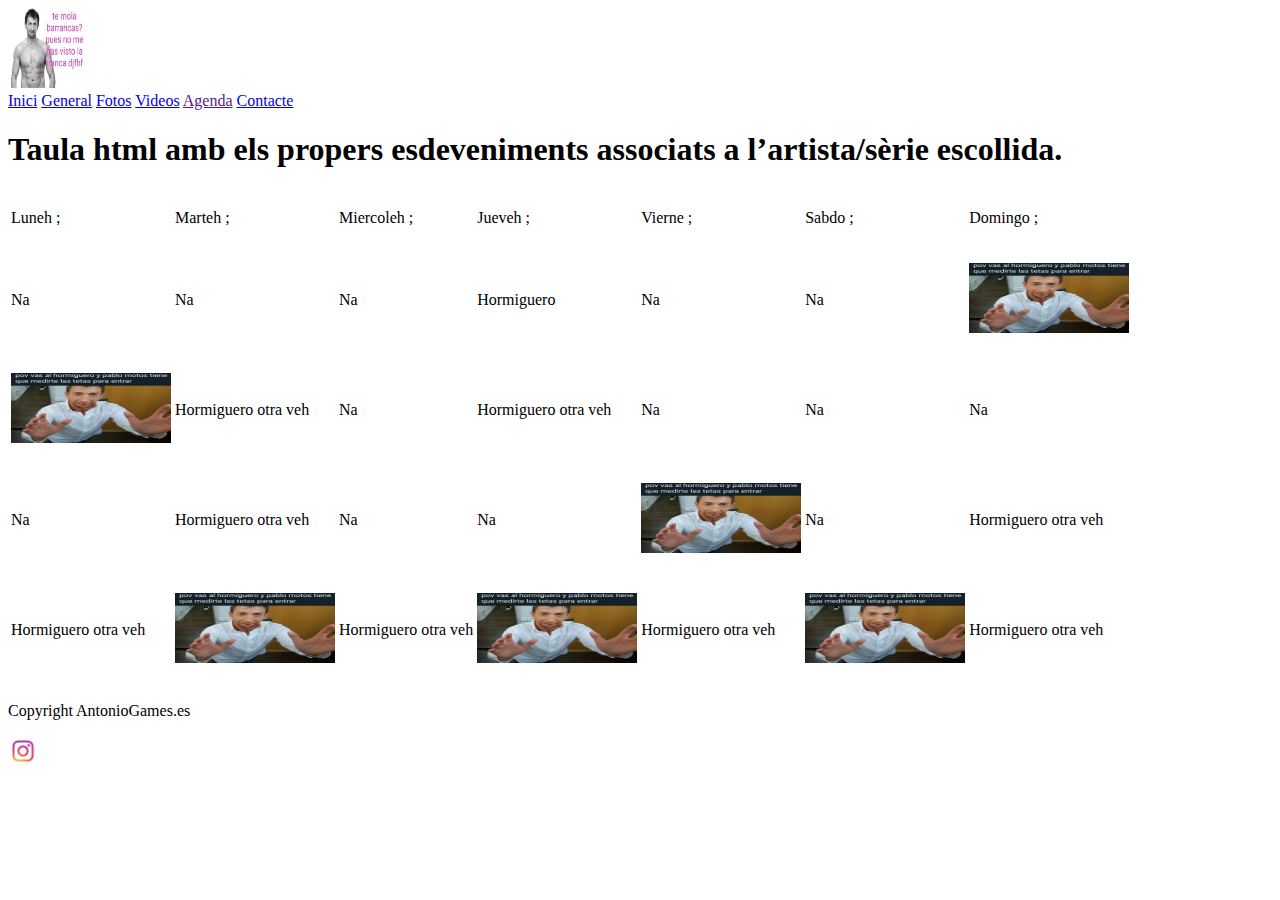
==== web/agenda.html @ 9782143a "first commit" ====
<!DOCTYPE html>
<html lang="es">
    <head>
        <meta charset="UTF-8">
        <title>Portada</title>
        <img src="../img/logo.jpg" width="80" height="80">
        <nav>
            <a href="../index.html">Inici</a>
            <a href="./general.html">General</a>
            <a href="./fotos.html">Fotos</a>
            <a href="./videos.html">Videos</a>
            <a href="">Agenda</a>
            <a href="./contacte.html">Contacte</a>
        </nav>
    </head>
    <body>
        <h1>Taula html amb els propers esdeveniments associats a l’artista/sèrie escollida.</h1>
        <p> </p>
        <table color="red">
            <tr>
                <td><p>Luneh     ;</p></td>
                <td><p>Marteh    ;</p></td>
                <td><p>Miercoleh ;</p></td>
                <td><p>Jueveh    ;</p></td>
                <td><p>Vierne    ;</p></td>
                <td><p>Sabdo     ;</p></td>
                <td><p>Domingo   ;</p></td>
            </tr>
            <tr>
                <td><p>Na</p></td>
                <td><p>Na</p></td>
                <td><p>Na</p></td>
                <td><p>Hormiguero</p></td>
                <td><p>Na</p></td>
                <td><p>Na</p></td>
                <td><p><img src="../img/pablomotoh.jpg" width="160" height="70"></p></td>
            </tr>
            <tr>
                <td><p><img src="../img/pablomotoh.jpg" width="160" height="70"></p></td>
                <td><p>Hormiguero otra veh</p></td>
                <td><p>Na</p></td>
                <td><p>Hormiguero otra veh</p></td>
                <td><p>Na</p></td>
                <td><p>Na</p></td>
                <td><p>Na</p></td>
            </tr>
            <tr>
                <td><p>Na</p></td>
                <td><p>Hormiguero otra veh</p></td>
                <td><p>Na</p></td>
                <td><p>Na</p></td>
                <td><p><img src="../img/pablomotoh.jpg" width="160" height="70"></p></td>
                <td><p>Na</p></td>
                <td><p>Hormiguero otra veh</p></td>
            </tr>
            <tr>
                <td><p>Hormiguero otra veh</p></td>
                <td><p><img src="../img/pablomotoh.jpg" width="160" height="70"></p></td>
                <td><p>Hormiguero otra veh</p></td>
                <td><p><img src="../img/pablomotoh.jpg" width="160" height="70"></p></td>
                <td><p>Hormiguero otra veh</p></td>
                <td><p><img src="../img/pablomotoh.jpg" width="160" height="70"></p></td>
                <td><p>Hormiguero otra veh</p></td>
            </tr>
        </table>
        <footer>
            <p>Copyright AntonioGames.es</p>
            <a href="https://twitter.com/El_Hormiguero"><img src="../img/instagram.png" width="30" height="30"></a>
        </footer>
    </body>
</html>
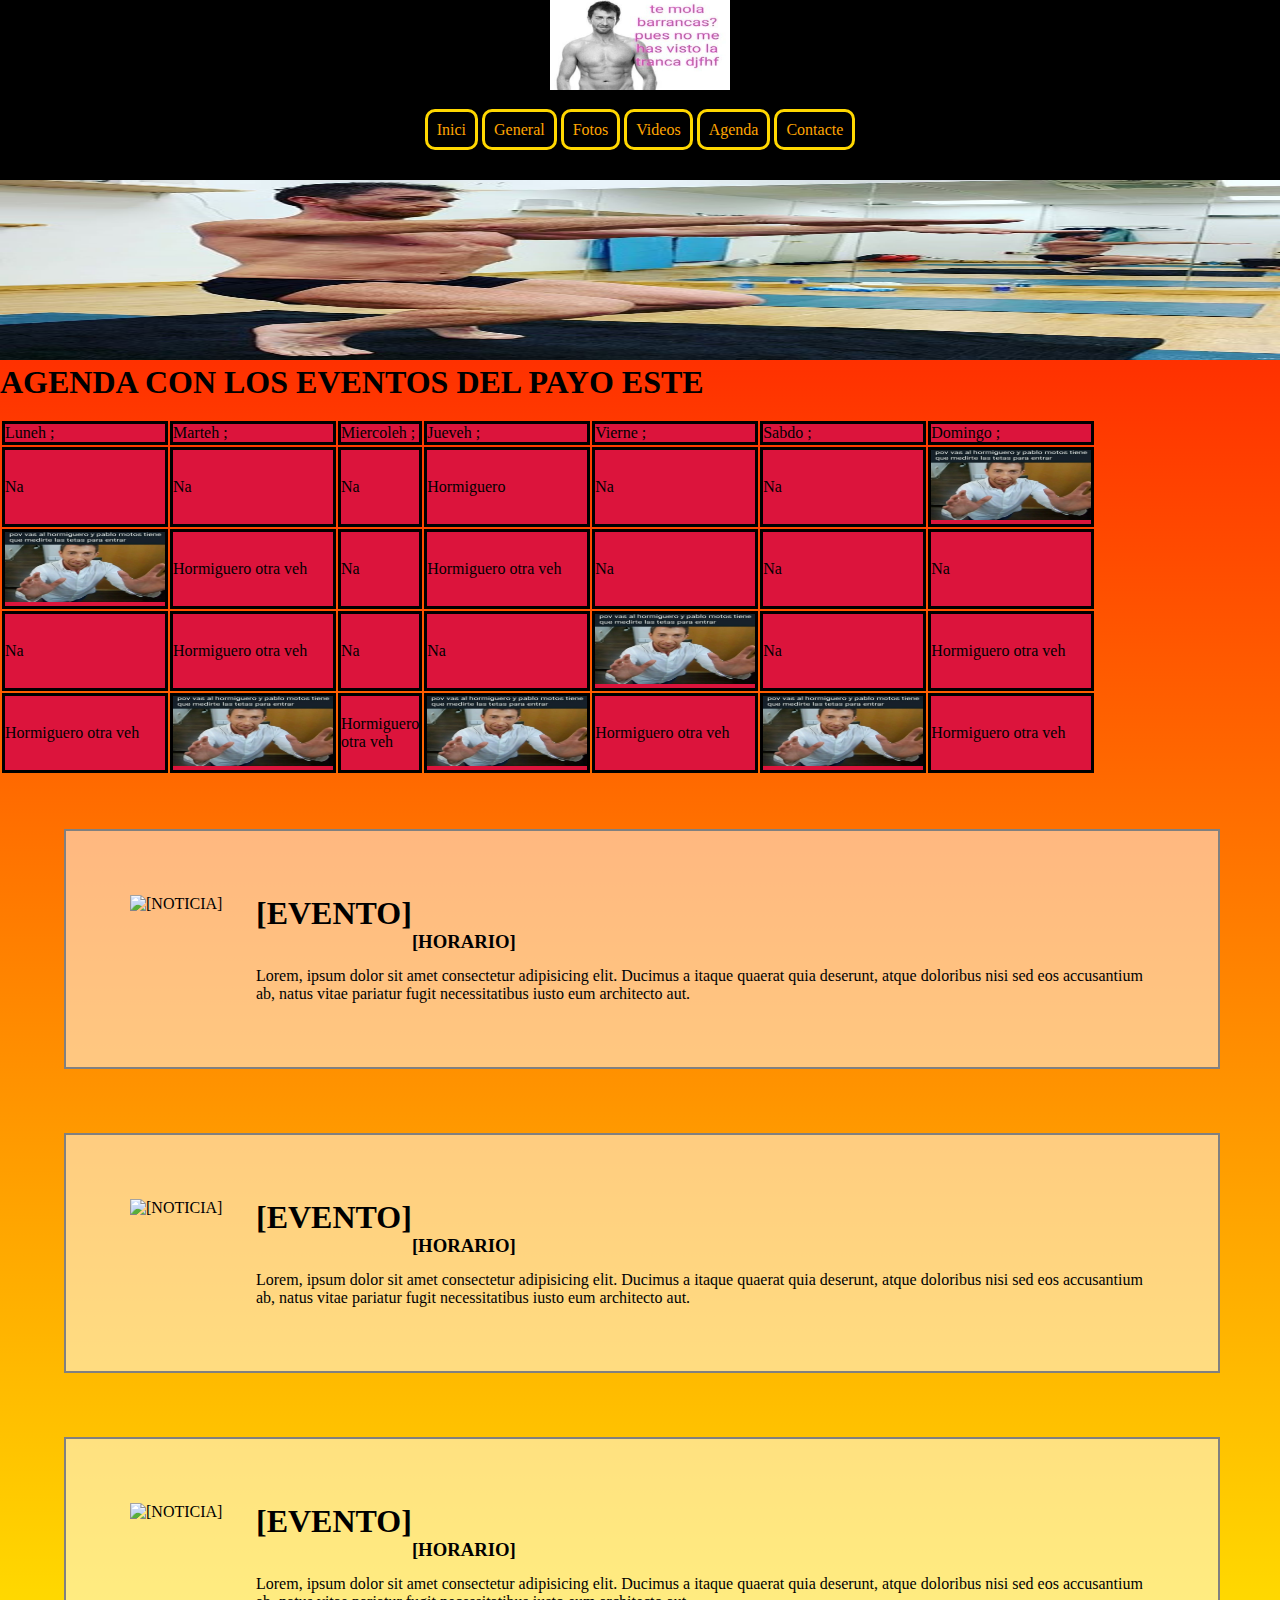
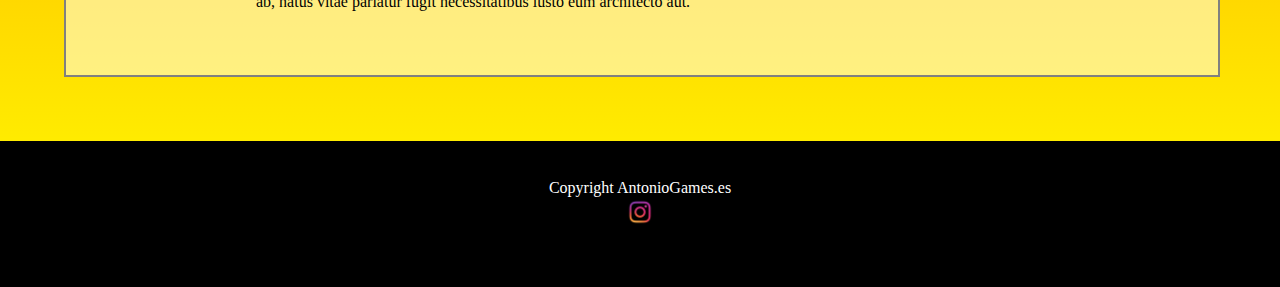
==== commit 87ef4bd2: "m4uf1pac1" ====
--- a/web/agenda.html
+++ b/web/agenda.html
@@ -2,70 +2,111 @@
 <html lang="es">
     <head>
         <meta charset="UTF-8">
-        <title>Portada</title>
-        <img src="../img/logo.jpg" width="80" height="80">
-        <nav>
-            <a href="../index.html">Inici</a>
-            <a href="./general.html">General</a>
-            <a href="./fotos.html">Fotos</a>
-            <a href="./videos.html">Videos</a>
-            <a href="">Agenda</a>
-            <a href="./contacte.html">Contacte</a>
-        </nav>
+        <title>Agenda</title>
+        <link rel="stylesheet" href="../css/common.css">
+        <link rel="stylesheet" href="../css/agenda.css">
     </head>
     <body>
-        <h1>Taula html amb els propers esdeveniments associats a l’artista/sèrie escollida.</h1>
-        <p> </p>
-        <table color="red">
-            <tr>
-                <td><p>Luneh     ;</p></td>
-                <td><p>Marteh    ;</p></td>
-                <td><p>Miercoleh ;</p></td>
-                <td><p>Jueveh    ;</p></td>
-                <td><p>Vierne    ;</p></td>
-                <td><p>Sabdo     ;</p></td>
-                <td><p>Domingo   ;</p></td>
-            </tr>
-            <tr>
-                <td><p>Na</p></td>
-                <td><p>Na</p></td>
-                <td><p>Na</p></td>
-                <td><p>Hormiguero</p></td>
-                <td><p>Na</p></td>
-                <td><p>Na</p></td>
-                <td><p><img src="../img/pablomotoh.jpg" width="160" height="70"></p></td>
-            </tr>
-            <tr>
-                <td><p><img src="../img/pablomotoh.jpg" width="160" height="70"></p></td>
-                <td><p>Hormiguero otra veh</p></td>
-                <td><p>Na</p></td>
-                <td><p>Hormiguero otra veh</p></td>
-                <td><p>Na</p></td>
-                <td><p>Na</p></td>
-                <td><p>Na</p></td>
-            </tr>
-            <tr>
-                <td><p>Na</p></td>
-                <td><p>Hormiguero otra veh</p></td>
-                <td><p>Na</p></td>
-                <td><p>Na</p></td>
-                <td><p><img src="../img/pablomotoh.jpg" width="160" height="70"></p></td>
-                <td><p>Na</p></td>
-                <td><p>Hormiguero otra veh</p></td>
-            </tr>
-            <tr>
-                <td><p>Hormiguero otra veh</p></td>
-                <td><p><img src="../img/pablomotoh.jpg" width="160" height="70"></p></td>
-                <td><p>Hormiguero otra veh</p></td>
-                <td><p><img src="../img/pablomotoh.jpg" width="160" height="70"></p></td>
-                <td><p>Hormiguero otra veh</p></td>
-                <td><p><img src="../img/pablomotoh.jpg" width="160" height="70"></p></td>
-                <td><p>Hormiguero otra veh</p></td>
-            </tr>
-        </table>
+        <header>
+            <img src="../img/logo.jpg" class="logopag" alt="Pablo Motoh Logo Fans">
+            <nav>
+                <a class="options" href="../index.html">Inici</a>
+                <a class="options" href="./general.html">General</a>
+                <a class="options" href="./fotos.html">Fotos</a>
+                <a class="options" href="./videos.html">Videos</a>
+                <a class="options" href="#">Agenda</a>
+                <a class="options" href="./contacte.html">Contacte</a>
+            </nav>
+        </header>
+        <img src="../img/maemiapaecesubnormar.jpeg" class="portada" alt="Pablo Motoh Haciendo Yoga">
+            <h1>AGENDA CON LOS EVENTOS DEL PAYO ESTE</h1>
+            <br>
+            <table>
+                <tr>
+                    <td><p>Luneh     ;</p></td>
+                    <td><p>Marteh    ;</p></td>
+                    <td><p>Miercoleh ;</p></td>
+                    <td><p>Jueveh    ;</p></td>
+                    <td><p>Vierne    ;</p></td>
+                    <td><p>Sabdo     ;</p></td>
+                    <td><p>Domingo   ;</p></td>
+                </tr>
+                <tr>
+                    <td><p>Na</p></td>
+                    <td><p>Na</p></td>
+                    <td><p>Na</p></td>
+                    <td><p>Hormiguero</p></td>
+                    <td><p>Na</p></td>
+                    <td><p>Na</p></td>
+                    <td><p><img src="../img/pablomotoh.jpg" width="160" height="70" alt="Pabloh Motoh foto favorita"></p></td>
+                </tr>
+                <tr>
+                    <td><p><img src="../img/pablomotoh.jpg" width="160" height="70" alt="Pabloh Motoh foto favorita"></p></td>
+                    <td><p>Hormiguero otra veh</p></td>
+                    <td><p>Na</p></td>
+                    <td><p>Hormiguero otra veh</p></td>
+                    <td><p>Na</p></td>
+                    <td><p>Na</p></td>
+                    <td><p>Na</p></td>
+                </tr>
+                <tr>
+                    <td><p>Na</p></td>
+                    <td><p>Hormiguero otra veh</p></td>
+                    <td><p>Na</p></td>
+                    <td><p>Na</p></td>
+                    <td><p><img src="../img/pablomotoh.jpg" width="160" height="70" alt="Pabloh Motoh foto favorita"></p></td>
+                    <td><p>Na</p></td>
+                    <td><p>Hormiguero otra veh</p></td>
+                </tr>
+                <tr>
+                    <td><p>Hormiguero otra veh</p></td>
+                    <td><p><img src="../img/pablomotoh.jpg" width="160" height="70" alt="Pabloh Motoh foto favorita"></p></td>
+                    <td><p>Hormiguero otra veh</p></td>
+                    <td><p><img src="../img/pablomotoh.jpg" width="160" height="70" alt="Pabloh Motoh foto favorita"></p></td>
+                    <td><p>Hormiguero otra veh</p></td>
+                    <td><p><img src="../img/pablomotoh.jpg" width="160" height="70" alt="Pabloh Motoh foto favorita"></p></td>
+                    <td><p>Hormiguero otra veh</p></td>
+                </tr>
+            </table>
+        
+        <main>
+
+        </main>
+        <aside>
+            <div class="textbg">
+                <img class="agendatext" alt="[NOTICIA]">
+                <h1 class="agendatext">[EVENTO]</h1>
+                <br>
+                <br>
+                <h3 class="agendatext">[HORARIO]</h3>
+                <br>
+                <br>
+                <p>Lorem, ipsum dolor sit amet consectetur adipisicing elit. Ducimus a itaque quaerat quia deserunt, atque doloribus nisi sed eos accusantium ab, natus vitae pariatur fugit necessitatibus iusto eum architecto aut.</p>
+            </div>
+            <div class="textbg">
+                <img class="agendatext" alt="[NOTICIA]">
+                <h1 class="agendatext">[EVENTO]</h1>
+                <br>
+                <br>
+                <h3 class="agendatext">[HORARIO]</h3>
+                <br>
+                <br>
+                <p>Lorem, ipsum dolor sit amet consectetur adipisicing elit. Ducimus a itaque quaerat quia deserunt, atque doloribus nisi sed eos accusantium ab, natus vitae pariatur fugit necessitatibus iusto eum architecto aut.</p>
+            </div>
+            <div class="textbg">
+                <img class="agendatext" alt="[NOTICIA]">
+                <h1 class="agendatext">[EVENTO]</h1>
+                <br>
+                <br>
+                <h3 class="agendatext">[HORARIO]</h3>
+                <br>
+                <br>
+                <p>Lorem, ipsum dolor sit amet consectetur adipisicing elit. Ducimus a itaque quaerat quia deserunt, atque doloribus nisi sed eos accusantium ab, natus vitae pariatur fugit necessitatibus iusto eum architecto aut.</p>
+            </div>
+        </aside>
         <footer>
             <p>Copyright AntonioGames.es</p>
-            <a href="https://twitter.com/El_Hormiguero"><img src="../img/instagram.png" width="30" height="30"></a>
+            <a href="https://twitter.com/El_Hormiguero"><img src="../img/instagram.png" width="30" height="30" alt="Instagram"></a>
         </footer>
     </body>
 </html>--- a/css/common.css
+++ b/css/common.css
@@ -0,0 +1,43 @@
+*{margin:0;padding:0;text-decoration: none;font-family: Georgia, Times, 'Times New Roman', serif;}
+
+body{background-image: linear-gradient(red, yellow);}
+
+header div{background-color: rgb(120, 0, 100);}
+
+header{height:20vh;width:100%;position:fixed;background-color: black;}
+
+footer,header{text-align: center;}
+
+.logopag{width:20vh;height:10vh;}
+
+.options{
+    border: 3px gold solid;
+    border-radius: 10px;
+    padding: 1vh;
+    background-color: black;
+    color: orange;
+}
+
+header nav{margin-top: 3vh;}
+
+.portada{width:100%;height:20vh;padding-top: 20vh;position:static;}
+
+.textbg{
+    margin-left: 5%;
+    margin-right: 5%;
+    margin-bottom: 5%;
+    padding: 5%;
+    background-color: rgba(255, 255, 255, 0.500);
+    border: 2px gray solid;
+    width: 80%;
+    height: 80%;
+}
+footer{
+    width:100%;
+    height: 12vh;
+    background-color: black;
+    float:inline-end;
+    position:static;
+    color: white;
+    padding-top: 3%;
+}
--- a/css/agenda.css
+++ b/css/agenda.css
@@ -0,0 +1,9 @@
+main{padding-top: 3vh;padding-bottom: 3vh;}
+
+table td, table tr{border: 3px black solid;background-color: crimson;}
+
+table{width: 20%;}
+
+.agendatext{float:left;}
+
+div img{width: 14vh;height: 14vh;}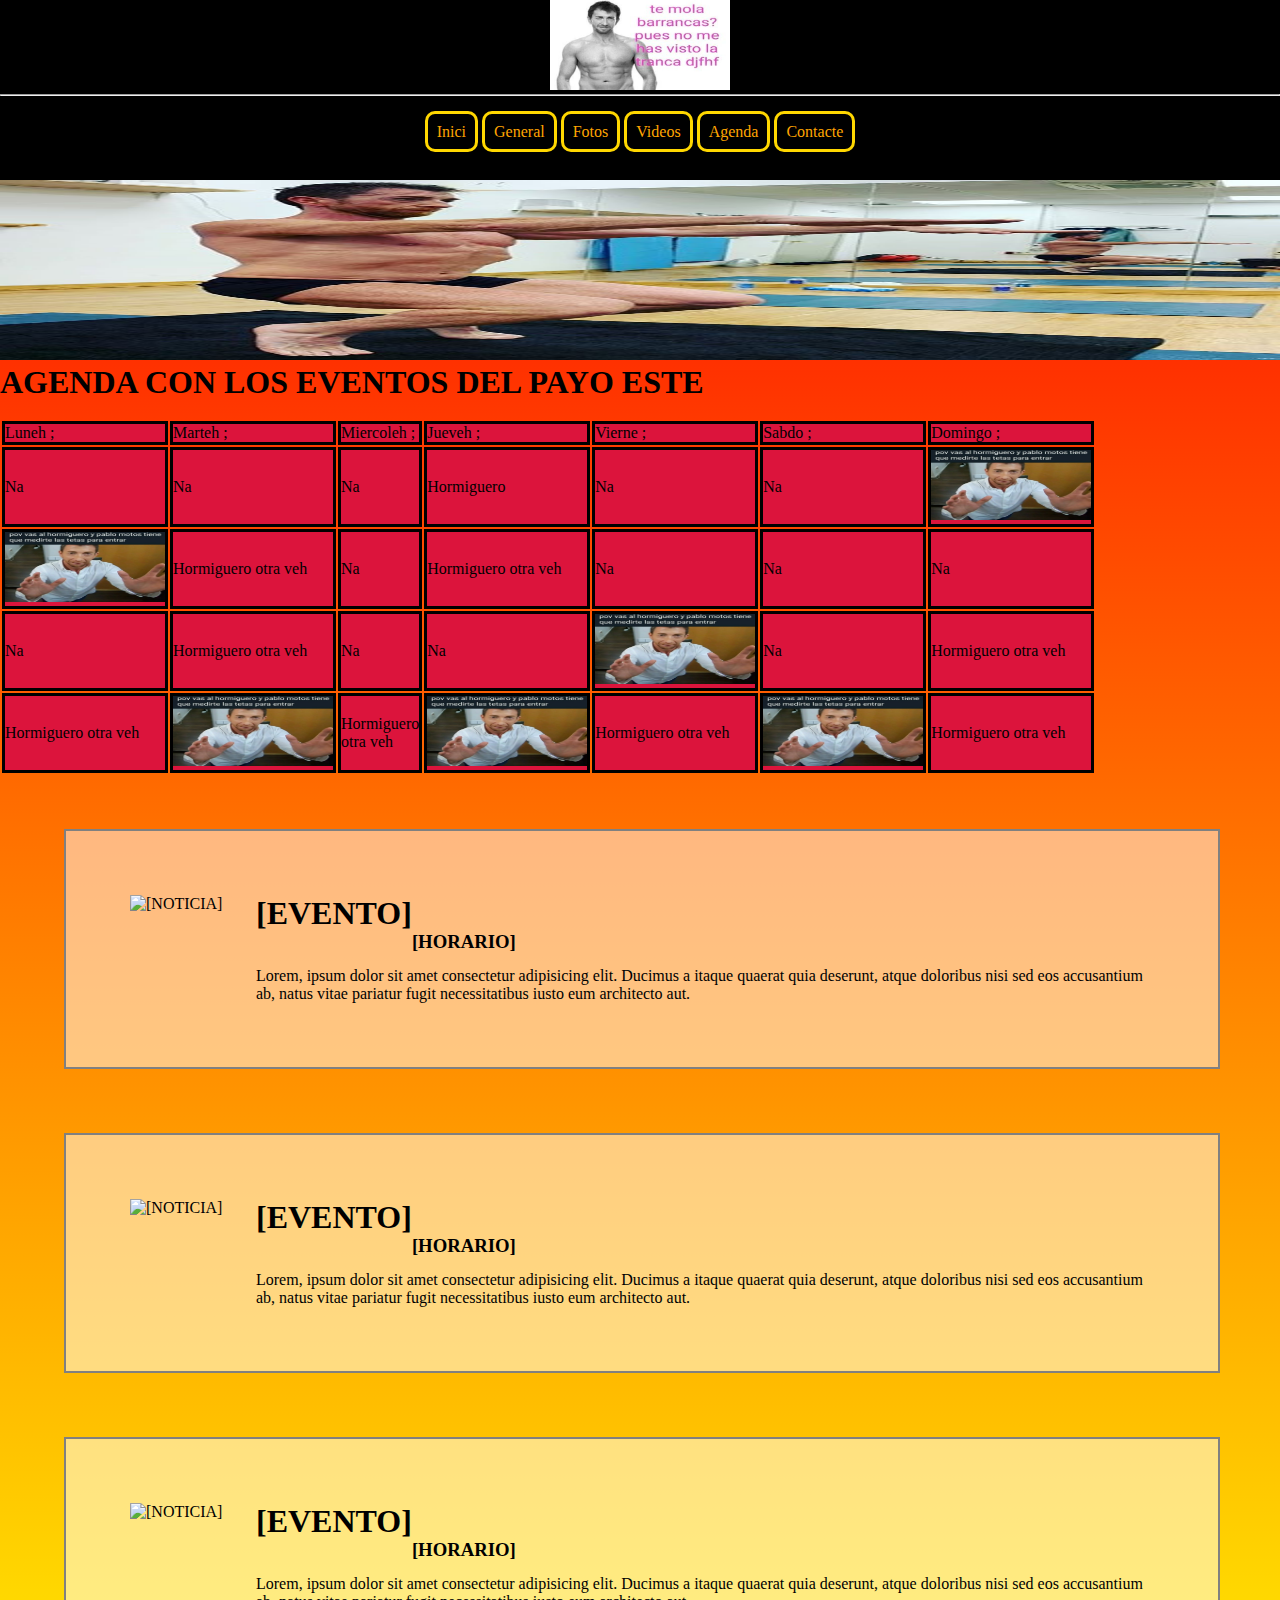
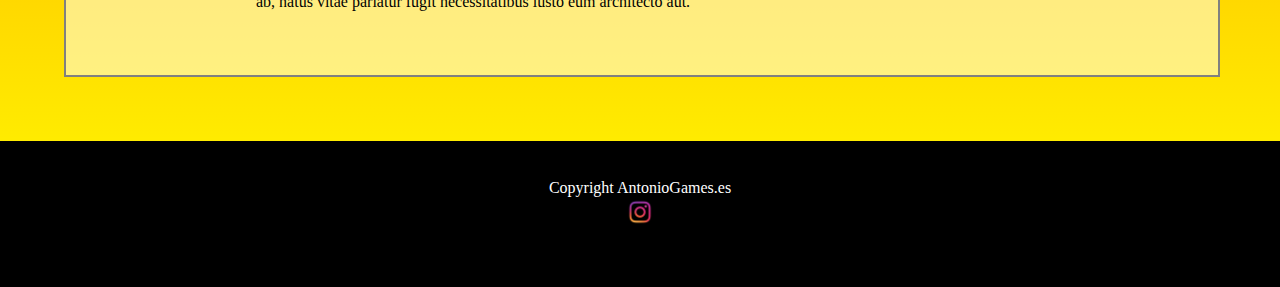
==== commit 05deee8f: "m4uf1pac1" ====
--- a/web/agenda.html
+++ b/web/agenda.html
@@ -9,6 +9,7 @@
     <body>
         <header>
             <img src="../img/logo.jpg" class="logopag" alt="Pablo Motoh Logo Fans">
+            <hr>
             <nav>
                 <a class="options" href="../index.html">Inici</a>
                 <a class="options" href="./general.html">General</a>
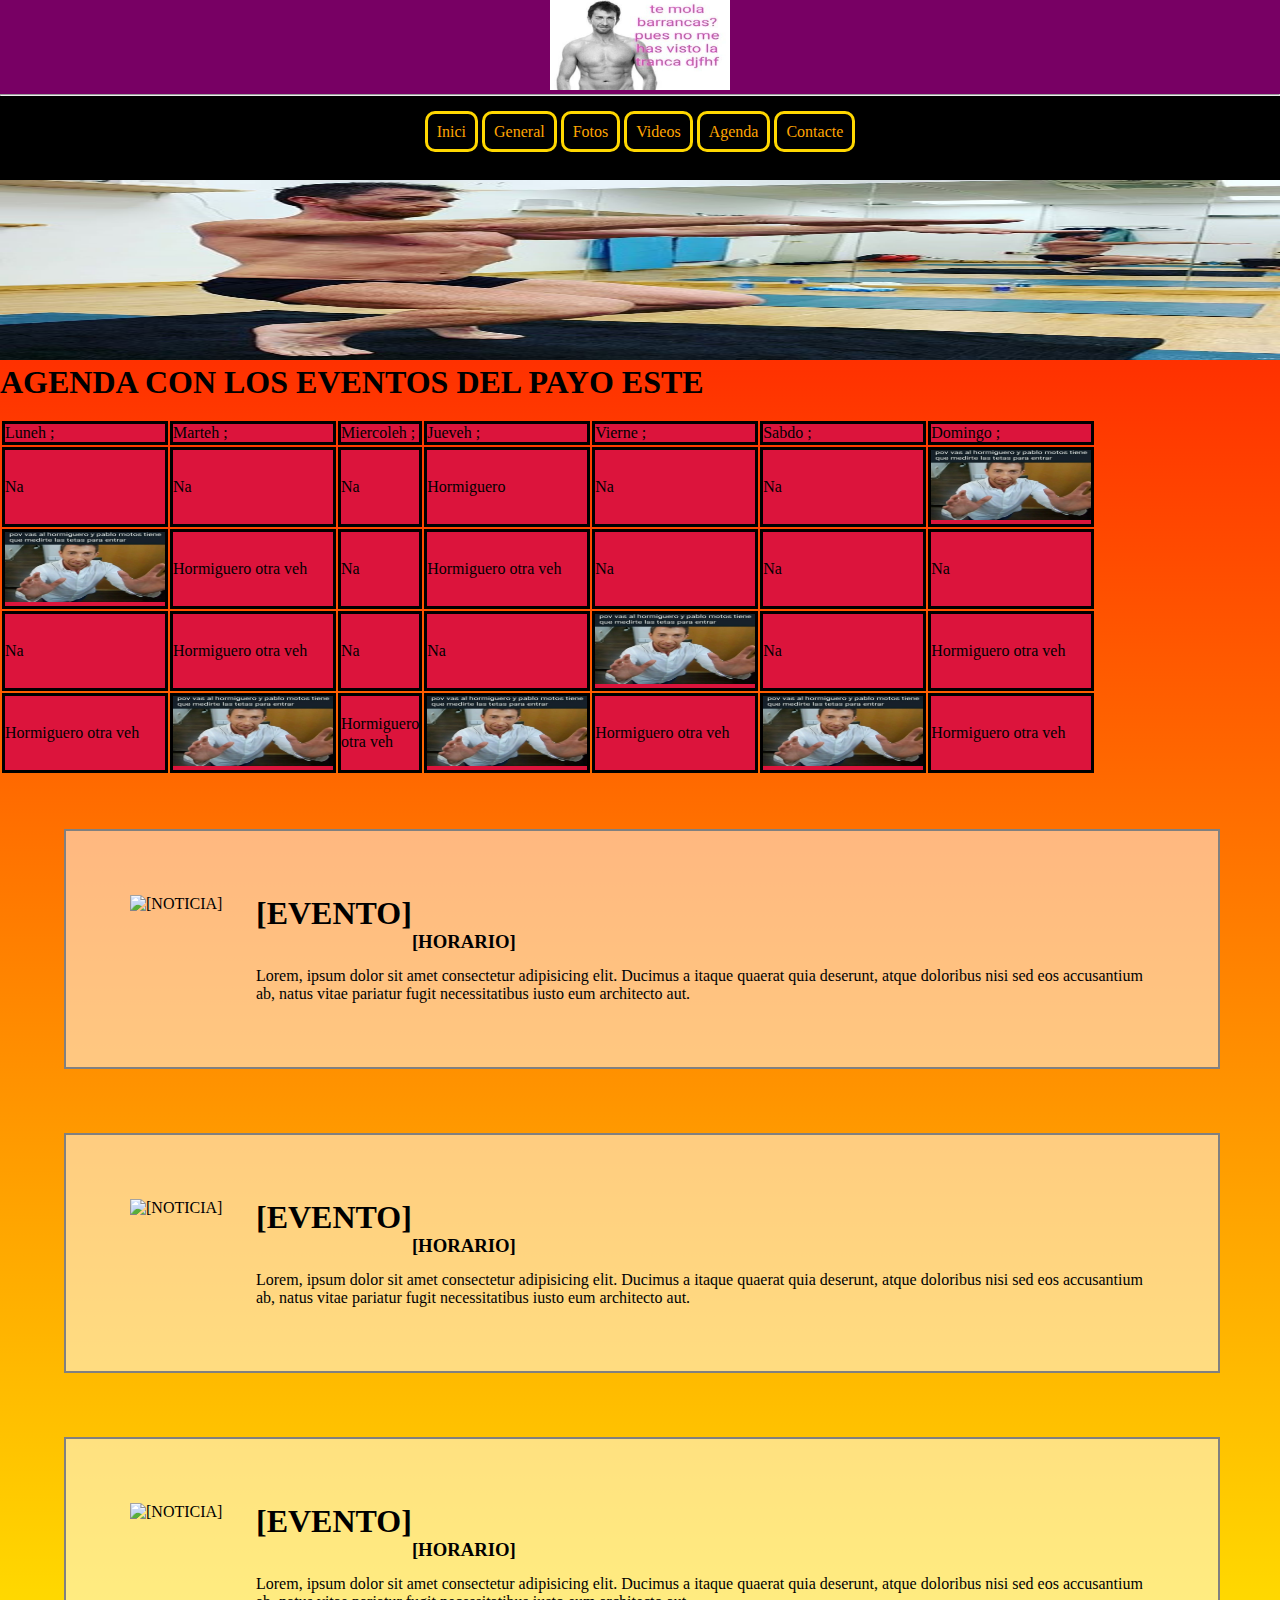
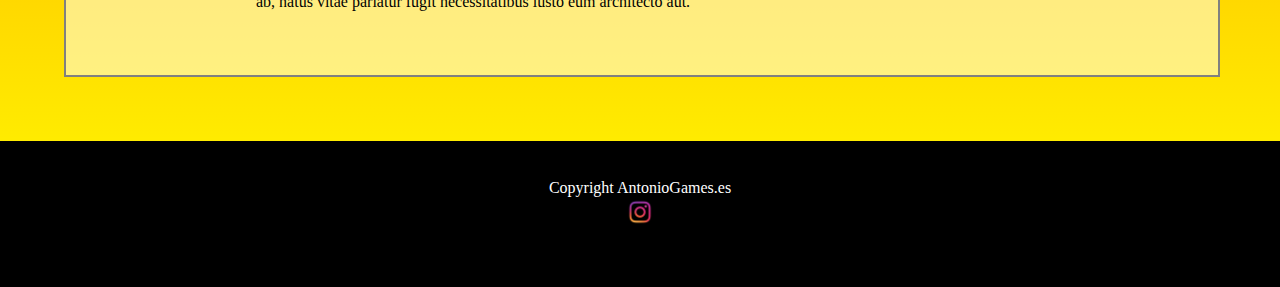
==== commit 2c906c70: "m4uf1pac1" ====
--- a/web/agenda.html
+++ b/web/agenda.html
@@ -8,7 +8,9 @@
     </head>
     <body>
         <header>
-            <img src="../img/logo.jpg" class="logopag" alt="Pablo Motoh Logo Fans">
+            <div>
+                <img src="../img/logo.jpg" class="logopag" alt="Pablo Motoh Logo Fans">
+            </div>
             <hr>
             <nav>
                 <a class="options" href="../index.html">Inici</a>
